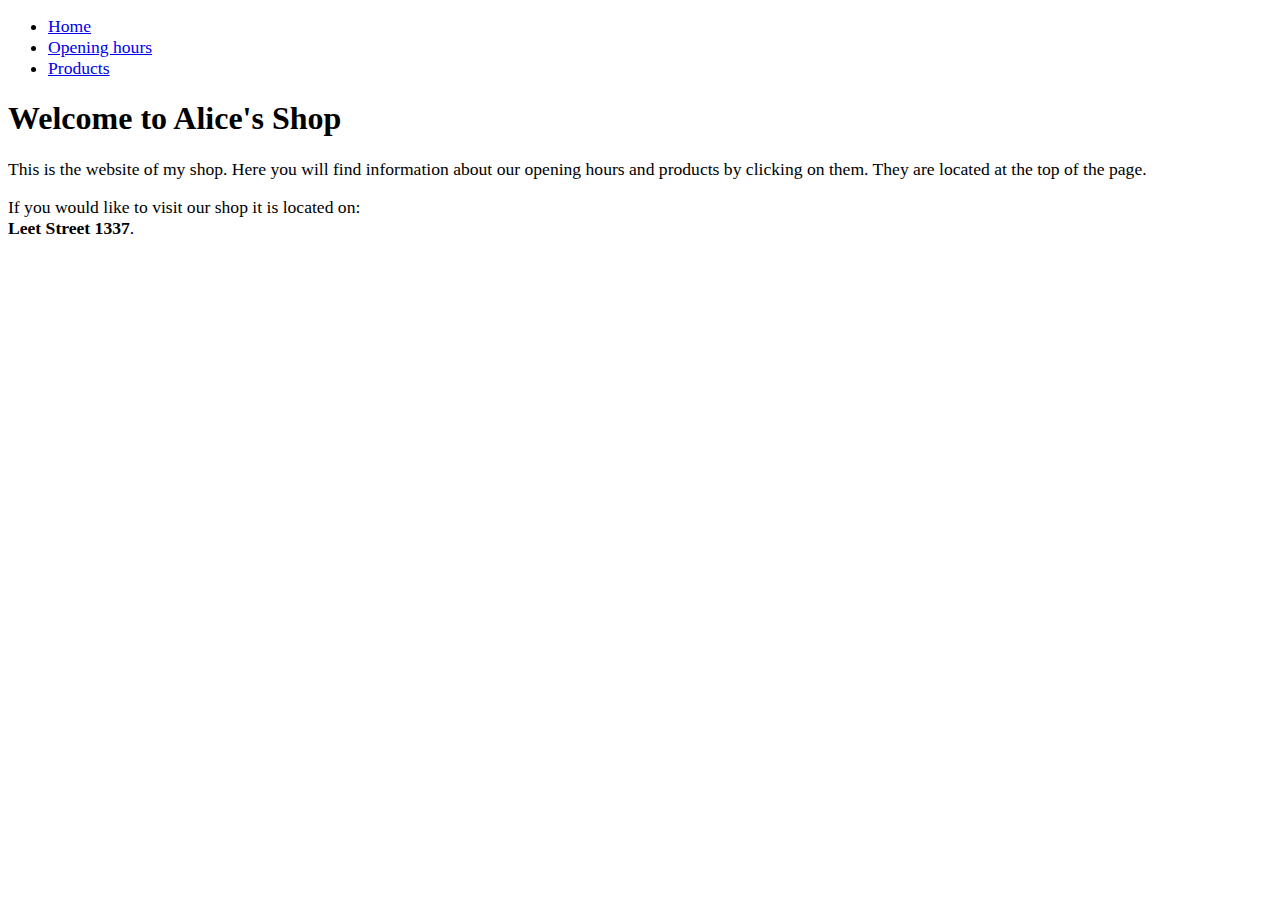
==== Lab5/index.html @ 7b74487d "First Website" ====
<!DOCTYPE html>
<html lang="en">
    <head>
        <style>
            div, li {
                font-size: 110%;
            }
        </style>
        <meta charset="utf-8">
        <title>Alice's shop</title>
    </head>
    <body>
        <nav>
            <ul>
                <li><a href="index.html">Home</a></li>
                <li><a href="openinghours.html">Opening hours</a></li>
                <li><a href="products.html">Products</a></li>
            </ul>
        </nav>
        <h1>Welcome to Alice's Shop</h1>
        <div>
        <p>This is the website of my shop. Here you will find information about our opening hours and products by clicking on them. They are located at the top of the page.</p>
        <p>If you would like to visit our shop it is located on:
        <br>
        <strong>Leet Street 1337</strong>.</p>
        </div>
    </body>
</html>
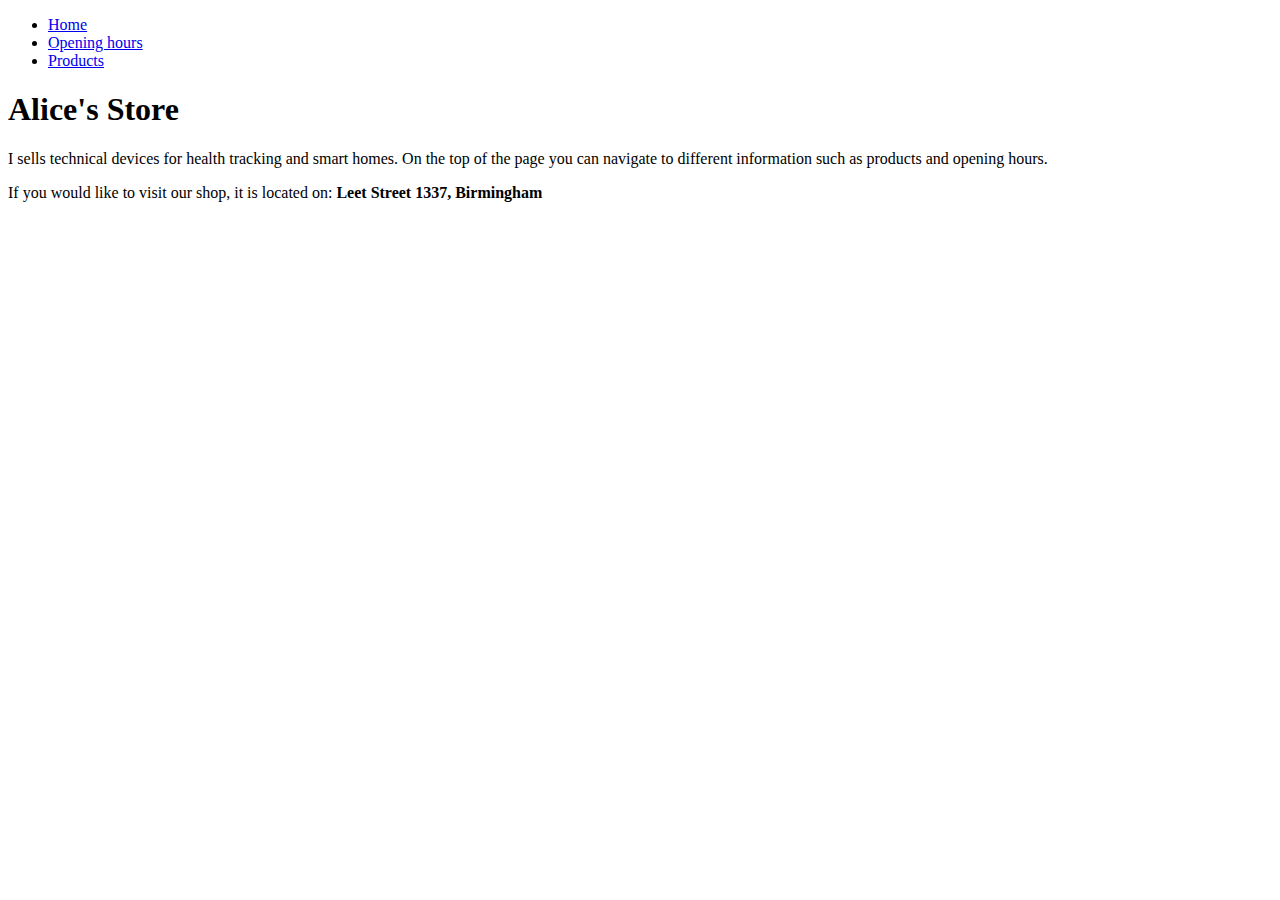
==== commit 4edc74ff: "Finally" ====
--- a/Lab5/index.html
+++ b/Lab5/index.html
@@ -1,28 +1,28 @@
 <!DOCTYPE html>
 <html lang="en">
-    <head>
-        <style>
-            div, li {
-                font-size: 110%;
-            }
-        </style>
-        <meta charset="utf-8">
-        <title>Alice's shop</title>
-    </head>
-    <body>
-        <nav>
-            <ul>
-                <li><a href="index.html">Home</a></li>
-                <li><a href="openinghours.html">Opening hours</a></li>
-                <li><a href="products.html">Products</a></li>
-            </ul>
-        </nav>
-        <h1>Welcome to Alice's Shop</h1>
-        <div>
-        <p>This is the website of my shop. Here you will find information about our opening hours and products by clicking on them. They are located at the top of the page.</p>
-        <p>If you would like to visit our shop it is located on:
-        <br>
-        <strong>Leet Street 1337</strong>.</p>
-        </div>
-    </body>
-</html>+  <head>
+    <meta charset="utf-8" />
+    <title>Alice's Store</title>
+  </head>
+  <body>
+    <nav>
+      <ul>
+        <li><a href="index.html">Home</a></li>
+        <li><a href="openinghours.html">Opening hours</a></li>
+        <li><a href="products.html">Products</a></li>
+      </ul>
+    </nav>
+    <h1>Alice's Store</h1>
+    <div>
+      <p>
+        I sells technical devices for health tracking and smart homes. On the
+        top of the page you can navigate to different information such as
+        products and opening hours.
+      </p>
+      <p>
+        If you would like to visit our shop, it is located on:
+        <strong>Leet Street 1337, Birmingham</strong>
+      </p>
+    </div>
+  </body>
+</html>
